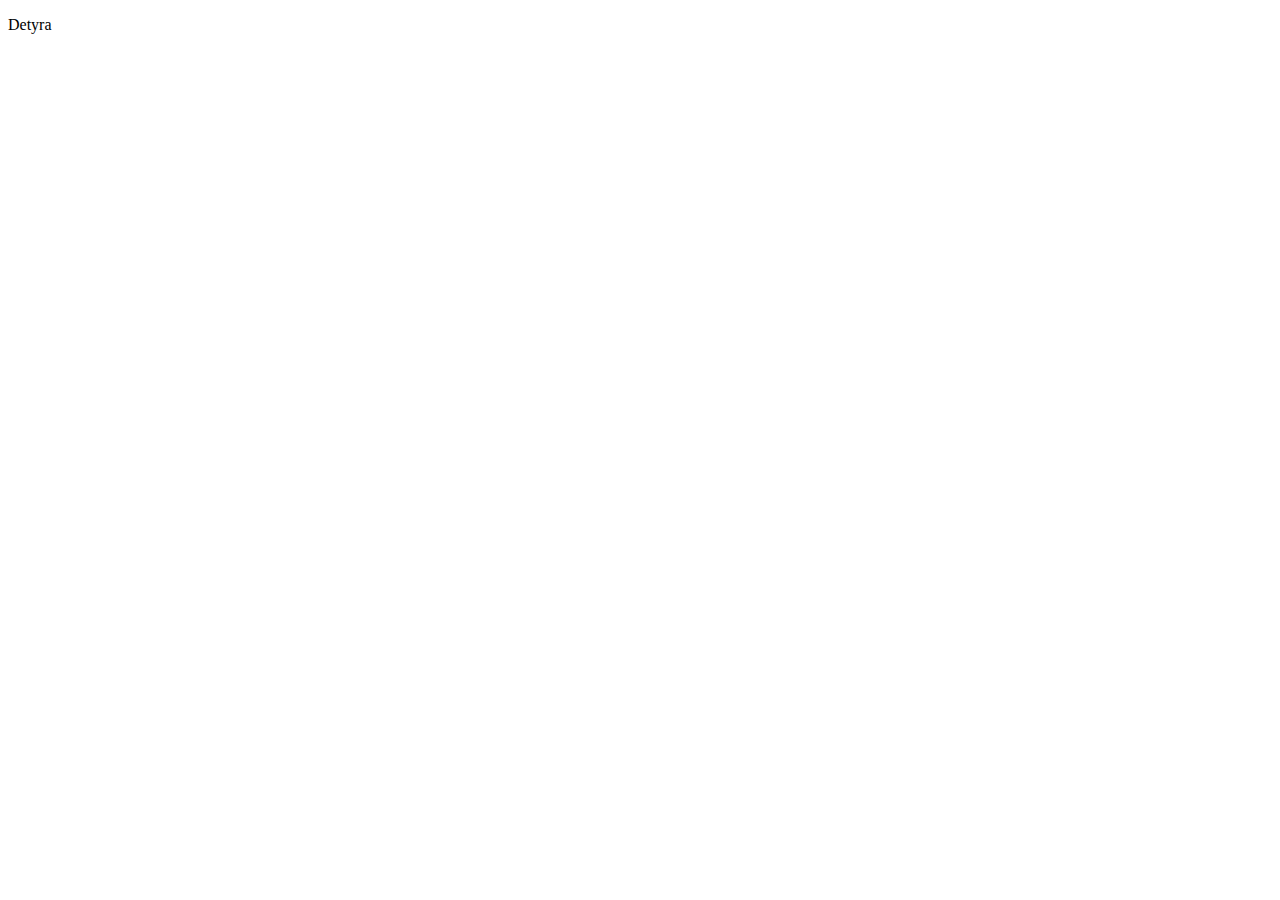
==== index.html @ a384120d "first-commit" ====
<!DOCTYPE html>
<html>
<head>
    <meta charset='utf-8'>
    <meta http-equiv='X-UA-Compatible' content='IE=edge'>
    <title>Page Title</title>
    <meta name='viewport' content='width=device-width, initial-scale=1'>
    <link rel='stylesheet' type='text/css' media='screen' href='main.css'>
    <script src='main.js'></script>
</head>
<body>
    <p>Detyra</p>
</body>
</html>
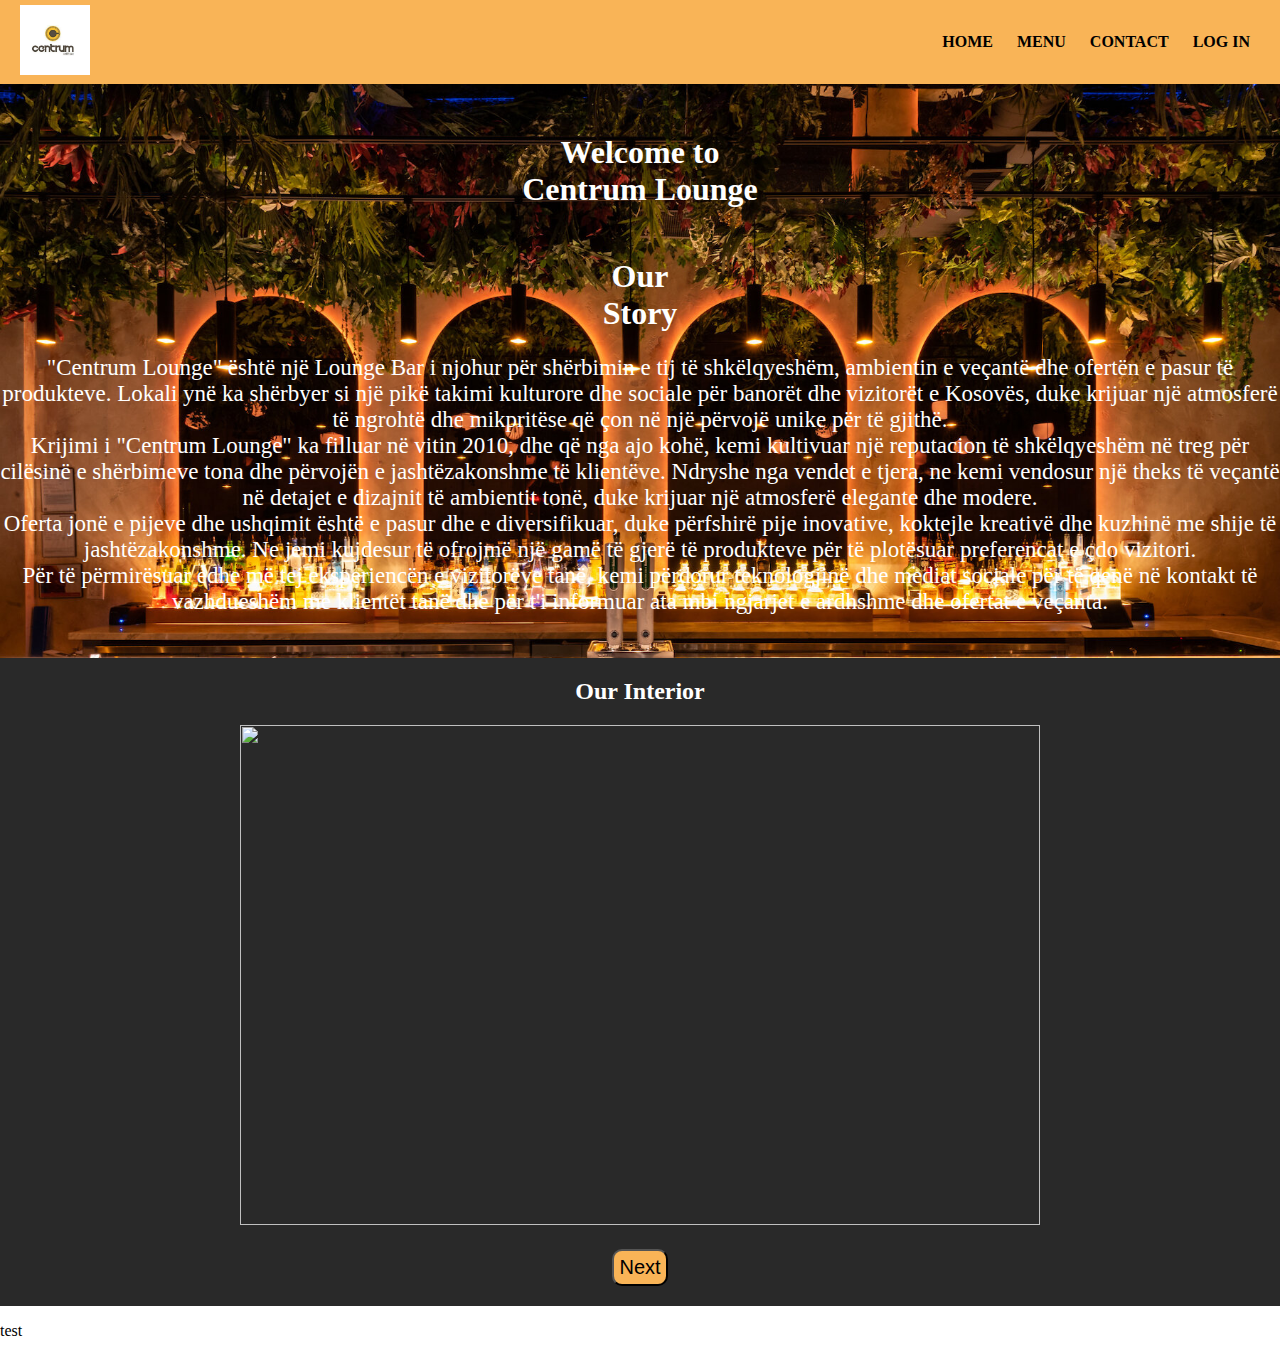
==== commit 9ee00200: "Add files via upload" ====
--- a/index.html
+++ b/index.html
@@ -1,14 +1,85 @@
-<!DOCTYPE html>
-<html>
-<head>
-    <meta charset='utf-8'>
-    <meta http-equiv='X-UA-Compatible' content='IE=edge'>
-    <title>Page Title</title>
-    <meta name='viewport' content='width=device-width, initial-scale=1'>
-    <link rel='stylesheet' type='text/css' media='screen' href='main.css'>
-    <script src='main.js'></script>
-</head>
-<body>
-    <p>Detyra</p>
-</body>
+<!DOCTYPE html>
+<html>
+
+<head>
+    <meta charset='utf-8'>
+    <meta http-equiv='X-UA-Compatible' content='IE=edge'>
+    <title>Centrum Lounge</title>
+    <meta name='viewport' content='width=device-width, initial-scale=1'>
+    <link rel='stylesheet' type='text/css' media='screen' href='main.css'>
+    <script src='main.js'></script>
+</head>
+
+<body>
+
+    <header id="header">
+        <a href="#"><img id="logo" src="Centrum Logo.jpg" alt="Foto nuk mund te hapet"></a>
+        <div>
+            <a href="index.html">Home</a>
+            <a href="menu.html">Menu</a>
+            <a href="contact.html">Contact</a>
+            <a href="login.html">Log In</a>
+        </div>
+    </header>
+
+    <section>
+        <div class="main">
+            <h1>Welcome to <br> Centrum Lounge</h1>
+        </div>
+
+        <div class="main">
+            <h1 id="our_story">Our<br> Story</h1>
+            <p>"Centrum Lounge" është një Lounge Bar i njohur për shërbimin e tij të shkëlqyeshëm, ambientin e veçantë
+                dhe ofertën e pasur të produkteve. Lokali ynë ka shërbyer si një pikë takimi kulturore dhe sociale për
+                banorët dhe vizitorët e Kosovës, duke krijuar një atmosferë të ngrohtë dhe mikpritëse që çon në një
+                përvojë unike për të gjithë. <br>
+
+                Krijimi i "Centrum Lounge" ka filluar në vitin 2010, dhe që nga ajo kohë, kemi kultivuar një reputacion
+                të shkëlqyeshëm në treg për cilësinë e shërbimeve tona dhe përvojën e jashtëzakonshme të klientëve.
+                Ndryshe nga vendet e tjera, ne kemi vendosur një theks të veçantë në detajet e dizajnit të ambientit
+                tonë, duke krijuar një atmosferë elegante dhe modere. <br>
+
+                Oferta jonë e pijeve dhe ushqimit është e pasur dhe e diversifikuar, duke përfshirë pije inovative,
+                koktejle kreativë dhe kuzhinë me shije të jashtëzakonshme. Ne jemi kujdesur të ofrojmë një gamë të gjerë
+                të produkteve për të plotësuar preferencat e çdo vizitori. <br>
+
+                Për të përmirësuar edhe më tej eksperiencën e vizitorëve tanë, kemi përdorur teknologjinë dhe mediat
+                sociale për të qenë në kontakt të vazhdueshëm me klientët tanë dhe për t'i informuar ata mbi ngjarjet e
+                ardhshme dhe ofertat e veçanta.
+            </p>
+        </div>
+    </section>
+
+    <div id="slider-main">
+        <header>
+            <h2>Our Interior</h2>
+            <img id="slider" />
+        </header>
+        <button id="next-button" onclick="changeImg()">Next</button>
+    </div>
+
+
+    <footer>
+        <p>test</p>
+    </footer>
+
+    <script>
+        let i = 0;
+        let imgArray = ['Interior1.jpg', 'Interior2.jpg', 'Interior3.jpg', 'Interior4.jpg', 'Interior5.jpg'];
+
+        function changeImg() {
+            document.getElementById('slider').src = imgArray[i];
+
+            if (i < imgArray.length - 1) {
+                i++;
+            }
+            else {
+                i = 0;
+            }
+            //setTimeout("changeImg()", 2600);
+        }
+        document.addEventListener(onload, changeImg());
+    </script>
+</body>
+
 </html>--- a/main.css
+++ b/main.css
@@ -0,0 +1,188 @@
+body {
+    margin: 0;
+}
+
+#header {
+    padding: 5px 20px;
+    display: flex;
+    justify-content: space-between;
+    align-items: center;
+    background-color: #f9b457;
+}
+
+#header img {
+    max-height: 70px;
+}
+
+div a {
+    margin: 10px;
+    text-decoration: none;
+    text-transform: uppercase;
+    color: black;
+    font-weight: bold;
+}
+
+div a:hover {
+    color: white;
+}
+
+section {
+    background-image: url('Lobby_img.jpg');
+    background-size: 100%;
+    background-repeat: no-repeat;
+    padding-bottom: 20px;
+}
+
+article {
+    display: flex;
+    justify-content: space-around;
+}
+
+.main {
+    align-items: center;
+    text-align: center;
+}
+
+.main h1 {
+    padding-top: 50px;
+    text-align: center;
+    color: white;
+    margin: 0px;
+}
+
+#our_story {
+    padding-top: 50px;
+    text-align: center;
+    color: white;
+}
+
+.main h2 {
+    padding-top: 10px;
+    text-align: center;
+    color: white;
+}
+
+.main p {
+    text-align: center;
+    color: white;
+    font-size: 23px;
+}
+
+#slider-main {
+    align-items: center;
+    text-align: center;
+    background-color: #292929;
+}
+
+#slider-main h2 {
+    margin: 0px;
+    padding: 20px;
+    color: white;
+}
+
+#slider {
+    height: 500px;
+    width: 800px;
+}
+
+#next-button {
+    margin: 20px;
+    padding: 5px;
+    font-size: 20px;
+    border-radius: 10px;
+    background-color: #f9b457;
+}
+
+#next-button:hover {
+    background-color: #f1bd79;
+}
+
+/* Menu */
+
+#body_menu {
+    background-color: #292929;
+}
+
+#menu_tag {
+    margin: 0px;
+    text-align: center;
+    font-size: 35px;
+    color: white;
+    padding-top: 0px;
+    padding-bottom: 300px;
+    padding-left: 50px;
+    padding-right: 50px;
+}
+
+section h3 {
+    margin: 0px;
+    text-align: center;
+    color: #f9b457;
+    padding-top: 150px;
+}
+
+.topic {
+    text-align: center;
+    color: white;
+    font-size: 30px;
+}
+
+.flex-container {
+    display: flex;
+    justify-content: space-evenly;
+}
+
+.flex-container p {
+    color: white;
+    font-size: 20px;
+    text-align: end;
+}
+
+.flex-container div span {
+    margin-left: 100px;
+}
+
+.euro{
+    color: #f9b457;
+}
+
+hr{
+    width: 50%;
+    height: 3px;
+    border: none;
+    background-color: #f9b457;
+}
+
+/* Register Form */
+
+#register-button {
+    background-color: #4caf50;
+    color: white;
+    text-align: center;
+    font-size: 18px;
+    font-weight: 500;
+    padding: 8px;
+    border: none;
+}
+
+#register-button:hover {
+    background-color: #45a049;
+}
+
+.error {
+    color: red;
+}
+
+#register-form {
+    text-align: center;
+    background-color: #f4f4f4;
+    padding: 20px;
+    width: 25%;
+    border-radius: 8px;
+    box-shadow: 0 0 10px rgba(0, 0, 0, 0.1);
+}
+
+#register-form input {
+    margin: 5px;
+    padding: 2px;
+}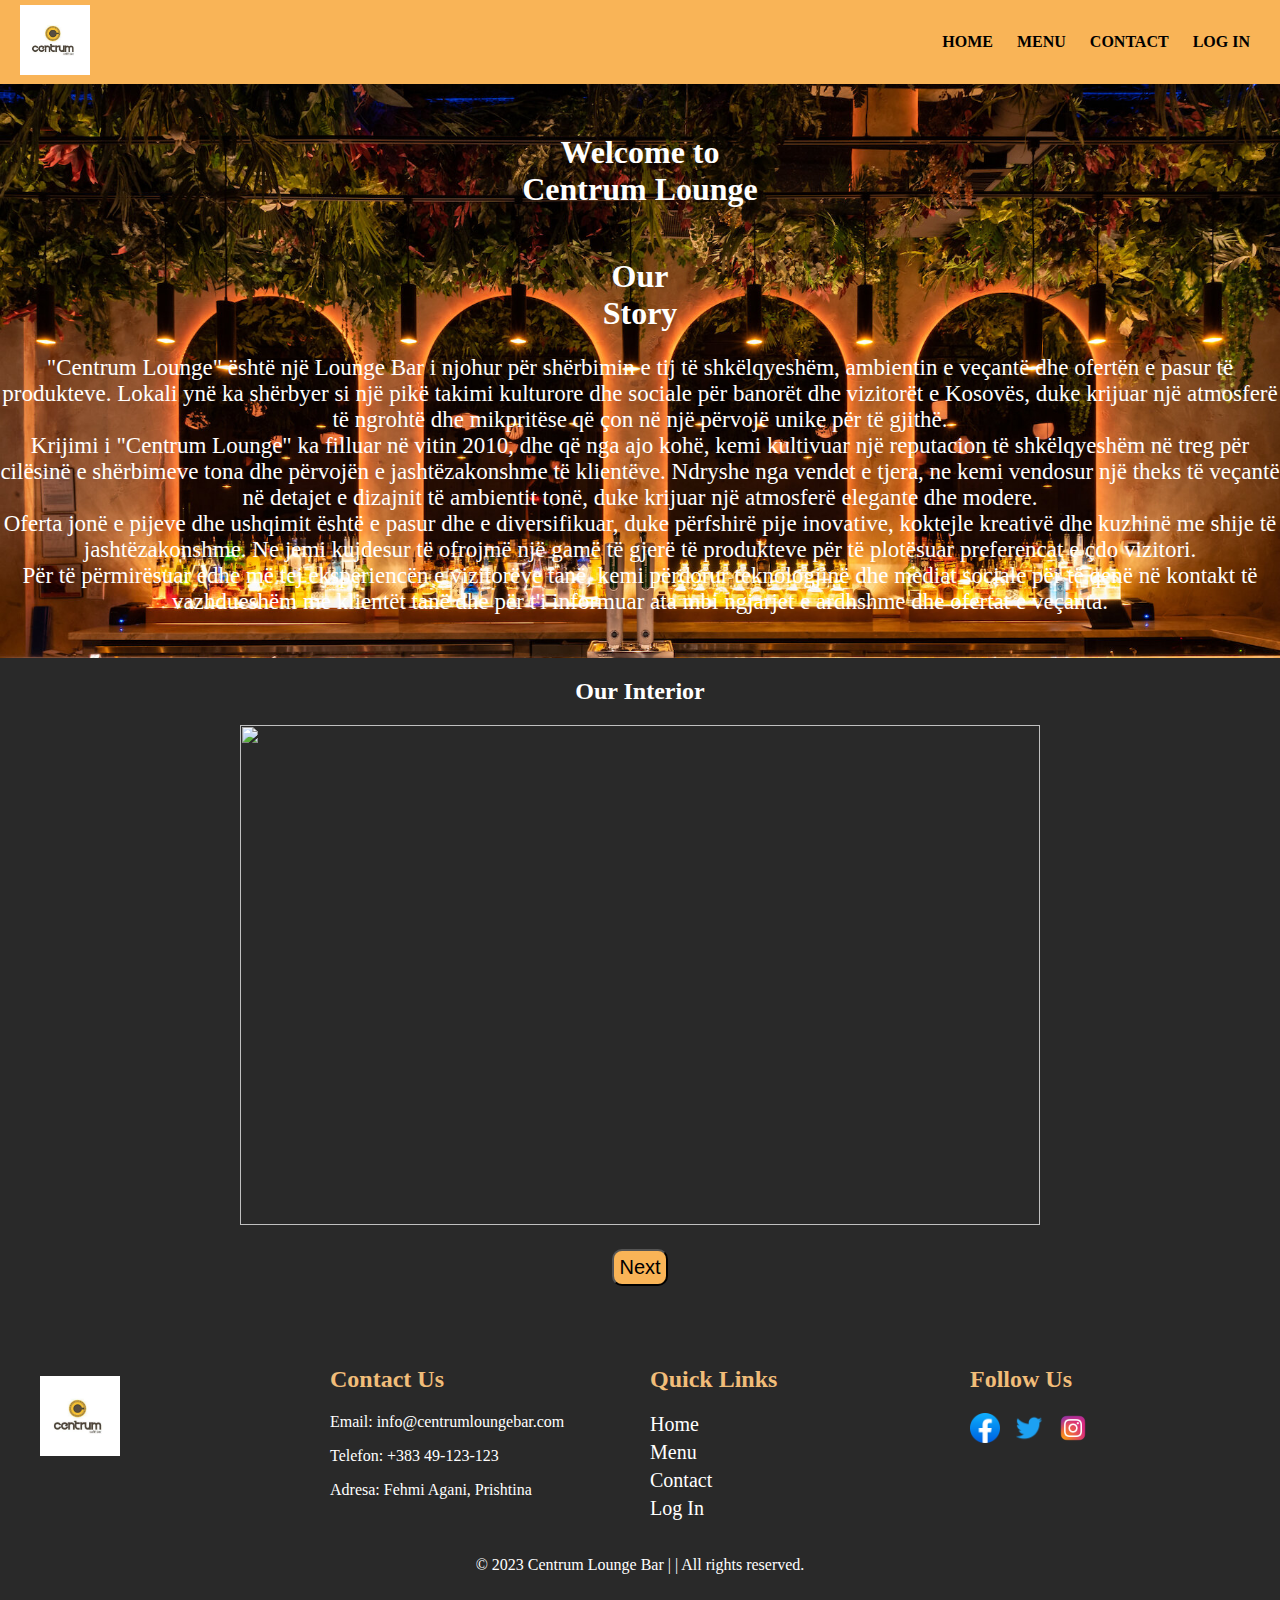
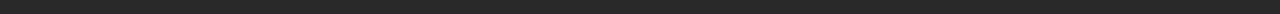
==== commit a8a3e778: "Shtova" ====
--- a/index.html
+++ b/index.html
@@ -15,10 +15,10 @@
     <header id="header">
         <a href="#"><img id="logo" src="Centrum Logo.jpg" alt="Foto nuk mund te hapet"></a>
         <div>
-            <a href="index.html">Home</a>
-            <a href="menu.html">Menu</a>
-            <a href="contact.html">Contact</a>
-            <a href="login.html">Log In</a>
+            <a class="nav-links" href="index.html">Home</a>
+            <a class="nav-links" href="menu.html">Menu</a>
+            <a class="nav-links" href="contact.html">Contact</a>
+            <a class="nav-links" href="login.html">Log In</a>
         </div>
     </header>
 
@@ -58,9 +58,37 @@
         <button id="next-button" onclick="changeImg()">Next</button>
     </div>
 
-
+    
     <footer>
-        <p>test</p>
+        <div class="footer-container">
+            <div class="footer-section">
+                <img id="logo-footer" src="Centrum Logo.jpg" alt="Foto nuk mund te hapet">
+            </div>
+            <div class="footer-section contact">
+                <h2>Contact Us</h2>
+                <p>Email: info@centrumloungebar.com</p>
+                <p>Telefon: +383 49-123-123</p>
+                <p>Adresa: Fehmi Agani, Prishtina</p>
+            </div>
+            <div class="footer-section links">
+                <h2>Quick Links</h2>
+                <ul>
+                    <li><a class="quick-links" href="index.html">Home</a></li>
+                    <li><a class="quick-links" href="menu.html">Menu</a></li>
+                    <li><a class="quick-links" href="contact.html">Contact</a></li>
+                    <li><a class="quick-links" href="login.html">Log In</a></li>
+                </ul>
+            </div>
+            <div class="footer-section social">
+                <h2>Follow Us</h2>
+                <a href="https://www.facebook.com" target="_blank"><img src="facebook-icon.png" alt="Facebook"></a>
+                <a href="https://www.twitter.com" target="_blank"><img src="twitter-icon.png" alt="Twitter"></a>
+                <a href="https://www.instagram.com" target="_blank"><img src="instagram-icon.png" alt="Instagram"></a>
+            </div>
+        </div>
+        <div class="footer-bottom">
+            <p>&copy; 2023 Centrum Lounge Bar | | All rights reserved.</p>
+        </div>
     </footer>
 
     <script>
--- a/main.css
+++ b/main.css
@@ -14,7 +14,7 @@
     max-height: 70px;
 }
 
-div a {
+.nav-links {
     margin: 10px;
     text-decoration: none;
     text-transform: uppercase;
@@ -22,7 +22,7 @@
     font-weight: bold;
 }
 
-div a:hover {
+.nav-links:hover {
     color: white;
 }
 
@@ -163,6 +163,8 @@
     font-weight: 500;
     padding: 8px;
     border: none;
+    cursor: pointer;
+    margin-top: 20px;
 }
 
 #register-button:hover {
@@ -177,7 +179,7 @@
     text-align: center;
     background-color: #f4f4f4;
     padding: 20px;
-    width: 25%;
+    width: 75%;
     border-radius: 8px;
     box-shadow: 0 0 10px rgba(0, 0, 0, 0.1);
 }
@@ -185,4 +187,159 @@
 #register-form input {
     margin: 5px;
     padding: 2px;
-}+}
+
+/* Log In */
+
+#login-button {
+    background-color: #4caf50;
+    color: white;
+    text-align: center;
+    font-size: 18px;
+    font-weight: 500;
+    padding: 8px;
+    border: none;
+    cursor: pointer;
+    margin-top: 20px;
+}
+
+#login-button:hover {
+    background-color: #45a049;
+}
+
+.error {
+    color: red;
+}
+
+#login-form {
+    text-align: center;
+    background-color: #f4f4f4;
+    padding: 20px;
+    width: 75%;
+    border-radius: 8px;
+    box-shadow: 0 0 10px rgba(0, 0, 0, 0.1);
+}
+
+#login-form input {
+    margin: 5px;
+    padding: 2px;
+}
+
+/* Forms */
+
+#forms{
+    display: flex;
+    justify-content: space-evenly;
+    align-items: center;
+    padding: 50px;
+    background-color: #292929;
+}
+
+
+/* Footer */
+
+footer {
+    background-color: #292929;
+    color: #fff;
+    padding: 30px 0;
+}
+
+#logo-footer{
+    max-height: 80px;
+    padding: 30px;
+}
+
+.footer-container {
+    display: flex;
+    flex-wrap: wrap;
+    justify-content: space-around;
+}
+
+.footer-section {
+    flex: 1;
+    padding: 10px;
+}
+
+.footer-section h2 {
+    color: #f1bd79;
+}
+
+.links ul {
+    list-style: none;
+    padding: 0;
+}
+
+.links li {
+    margin-bottom: 5px;
+}
+
+.social a {
+    display: inline-block;
+    margin-right: 10px;
+}
+
+.footer-bottom {
+    text-align: center;
+    padding: 10px 0;
+}
+
+.footer-bottom p {
+    margin: 0;
+}
+
+.social img{
+    max-width: 30px;
+}
+
+.quick-links{
+    color: white;
+    text-decoration: none;
+    font-size: 20px;
+    font-weight: 300;
+}
+
+/* Contact Form */
+
+#contact-container {
+    background-color: #292929;
+    padding: 20px;
+    margin: 0px;
+}
+
+#contact-form {
+    max-width: 400px;
+    margin: 0 auto;
+}
+
+#contact-form h2 {
+    text-align: center;
+    color: white;
+}
+
+.label-form {
+    display: block;
+    margin-bottom: 8px;
+    color: white;
+    font-size: 20px;
+}
+
+#contact-form input,
+textarea {
+    width: 100%;
+    padding: 8px;
+    margin-bottom: 16px;
+    box-sizing: border-box;
+}
+
+#contact-button {
+    background-color: #4caf50;
+    color: white;
+    padding: 10px 15px;
+    border: none;
+    border-radius: 4px;
+    cursor: pointer;
+}
+
+#contact-button:hover {
+    background-color: #45a049;
+}
